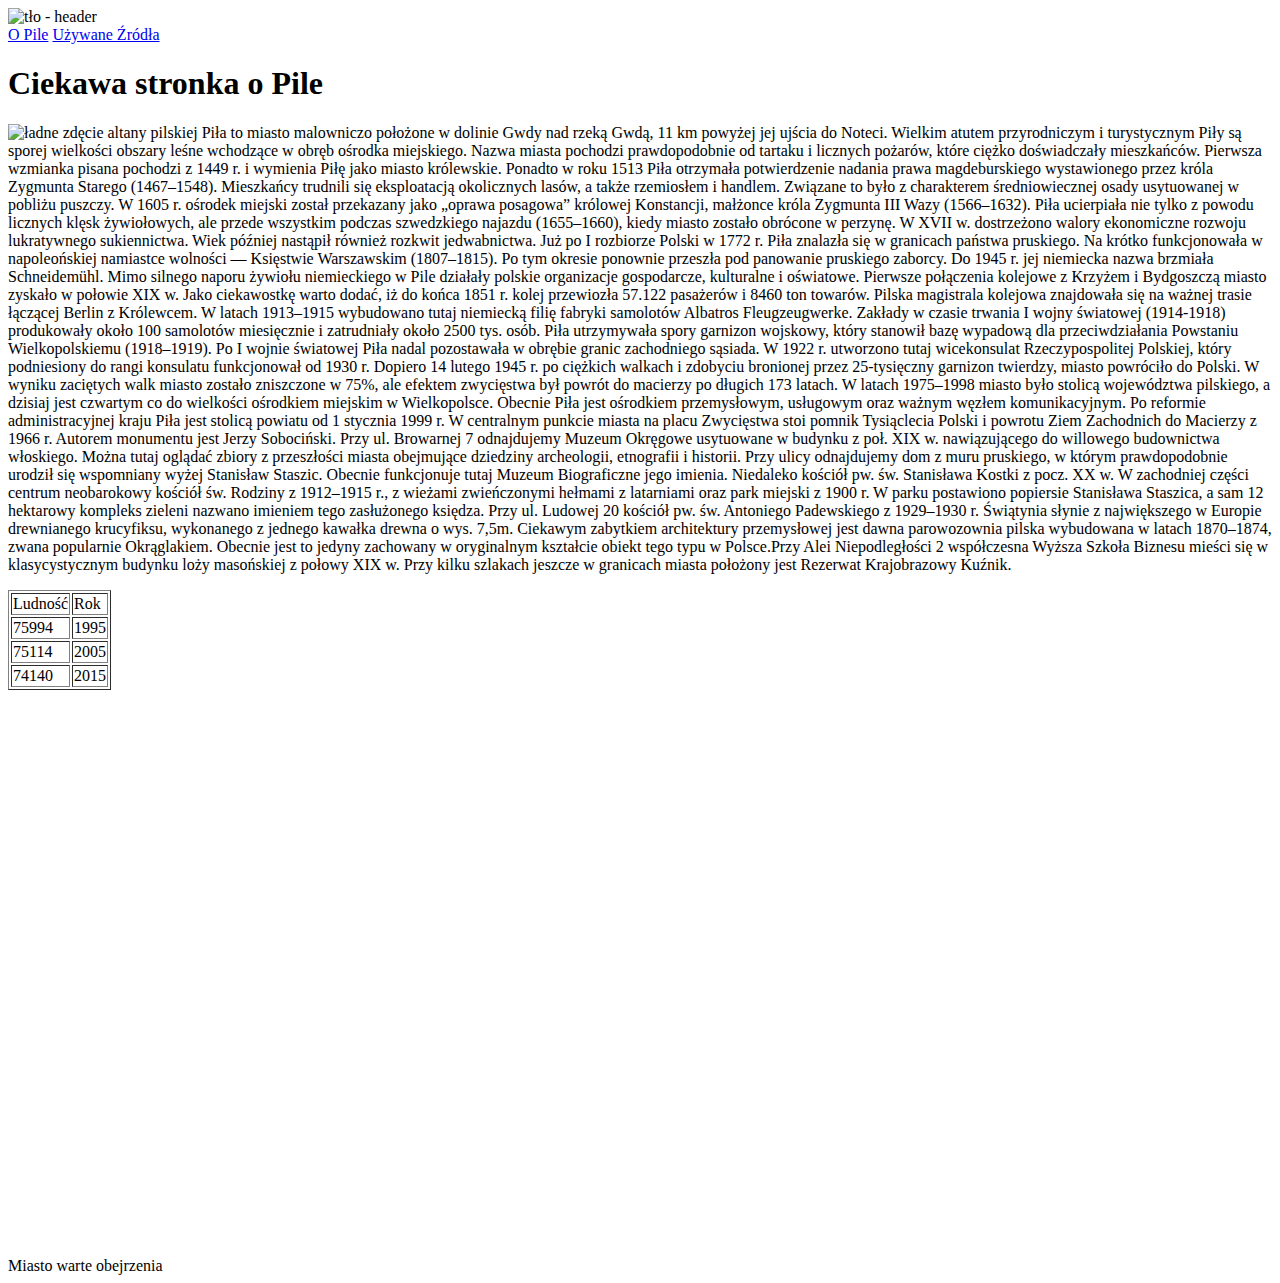
==== index.html @ e885fc86 "Update index.html" ====
<!DOCTYPE html>
<html lang="pl">
<head>
    <meta charset="UTF-8">
    <meta name="viewport" content="width=device-width, initial-scale=1.0">
    <title>Piła-miasto bez tajemnic</title>
    <link rel="icon" type="image/png" sizes="16x16" href="/favicon-16x16.png">
	<link rel="stylesheet" href="style.css">
    </head>
    <body>
    <div id="wrapper"> 
        <header>
		<img class="big" src="tło.jpg" alt="tło - header"/>
		</header>
		<nav>
		<a class="menu active" href="index.html">O Pile</a>
		<a class="menu" href="źródła.html">Używane Źródła</a>
		
		</nav>
		<section>
		<article>
		<h1>Ciekawa stronka o Pile</h1>
		<p><img class="down" src="zdjątko.jpg" alt="ładne zdęcie altany pilskiej"/> Piła to miasto malowniczo położone w dolinie Gwdy nad rzeką Gwdą, 11 km powyżej jej ujścia do Noteci. Wielkim atutem przyrodniczym i turystycznym Piły są sporej wielkości obszary leśne wchodzące w obręb ośrodka miejskiego. Nazwa miasta pochodzi prawdopodobnie od tartaku i licznych pożarów, które ciężko doświadczały mieszkańców. Pierwsza wzmianka pisana pochodzi z 1449 r. i wymienia Piłę jako miasto królewskie. Ponadto w roku 1513 Piła otrzymała potwierdzenie nadania prawa magdeburskiego wystawionego przez króla Zygmunta Starego (1467–1548). Mieszkańcy trudnili się eksploatacją okolicznych lasów, a także rzemiosłem i handlem. Związane to było z charakterem średniowiecznej osady usytuowanej w pobliżu puszczy. W 1605 r. ośrodek miejski został przekazany jako „oprawa posagowa” królowej Konstancji, małżonce króla Zygmunta III Wazy (1566–1632).
Piła ucierpiała nie tylko z powodu licznych klęsk żywiołowych, ale przede wszystkim podczas szwedzkiego najazdu (1655–1660), kiedy miasto zostało obrócone w perzynę. W XVII w. dostrzeżono walory ekonomiczne rozwoju lukratywnego sukiennictwa. Wiek później nastąpił również rozkwit jedwabnictwa.
Już po I rozbiorze Polski w 1772 r. Piła znalazła się w granicach państwa pruskiego. Na krótko funkcjonowała w napoleońskiej namiastce wolności — Księstwie Warszawskim (1807–1815). Po tym okresie ponownie przeszła pod panowanie pruskiego zaborcy. Do 1945 r. jej niemiecka nazwa brzmiała Schneidemühl. Mimo silnego naporu żywiołu niemieckiego w Pile działały polskie organizacje gospodarcze, kulturalne i oświatowe.
Pierwsze połączenia kolejowe z Krzyżem i Bydgoszczą miasto zyskało w połowie XIX w. Jako ciekawostkę warto dodać, iż do końca 1851 r. kolej przewiozła 57.122 pasażerów i 8460 ton towarów. Pilska magistrala kolejowa znajdowała się na ważnej trasie łączącej Berlin z Królewcem.
W latach 1913–1915 wybudowano tutaj niemiecką filię fabryki samolotów Albatros Fleugzeugwerke. Zakłady w czasie trwania I wojny światowej (1914-1918) produkowały około 100 samolotów miesięcznie i zatrudniały około 2500 tys. osób. Piła utrzymywała spory garnizon wojskowy, który stanowił bazę wypadową dla przeciwdziałania Powstaniu Wielkopolskiemu (1918–1919).
Po I wojnie światowej Piła nadal pozostawała w obrębie granic zachodniego sąsiada. W 1922 r. utworzono tutaj wicekonsulat Rzeczypospolitej Polskiej, który podniesiony do rangi konsulatu funkcjonował od 1930 r. Dopiero 14 lutego 1945 r. po ciężkich walkach i zdobyciu bronionej przez 25-tysięczny garnizon twierdzy, miasto powróciło do Polski. W wyniku zaciętych walk miasto zostało zniszczone w 75%, ale efektem zwycięstwa był powrót do macierzy po długich 173 latach.
W latach 1975–1998 miasto było stolicą województwa pilskiego, a dzisiaj jest czwartym co do wielkości ośrodkiem miejskim w Wielkopolsce. Obecnie Piła jest ośrodkiem przemysłowym, usługowym oraz ważnym węzłem komunikacyjnym.  Po reformie administracyjnej kraju Piła jest stolicą powiatu od 1 stycznia 1999 r.
W centralnym punkcie miasta na placu Zwycięstwa stoi pomnik Tysiąclecia Polski i powrotu Ziem Zachodnich do Macierzy z 1966 r. Autorem monumentu jest Jerzy Sobociński.
Przy ul. Browarnej 7 odnajdujemy Muzeum Okręgowe usytuowane w budynku z poł. XIX w. nawiązującego do willowego budownictwa włoskiego. Można tutaj oglądać zbiory z przeszłości miasta obejmujące dziedziny archeologii, etnografii i historii.
Przy ulicy odnajdujemy dom z muru pruskiego, w którym prawdopodobnie urodził się wspomniany wyżej Stanisław Staszic. Obecnie funkcjonuje tutaj Muzeum Biograficzne jego imienia.
Niedaleko kościół pw. św. Stanisława Kostki z pocz. XX w.
W zachodniej części centrum neobarokowy kościół św. Rodziny z 1912–1915 r., z wieżami zwieńczonymi hełmami z latarniami oraz park miejski z 1900 r. W parku postawiono popiersie Stanisława Staszica, a sam 12 hektarowy kompleks zieleni nazwano imieniem tego zasłużonego księdza.
Przy ul. Ludowej 20 kościół pw. św. Antoniego Padewskiego z 1929–1930 r. Świątynia słynie z największego w Europie drewnianego krucyfiksu, wykonanego z jednego kawałka drewna o wys. 7,5m.
Ciekawym zabytkiem architektury przemysłowej jest dawna parowozownia pilska wybudowana w latach 1870–1874, zwana popularnie Okrąglakiem. Obecnie jest to jedyny zachowany w oryginalnym kształcie obiekt tego typu w Polsce.Przy Alei Niepodległości 2 współczesna Wyższa Szkoła Biznesu mieści się w klasycystycznym budynku loży masońskiej z połowy XIX w.
Przy kilku szlakach jeszcze w granicach miasta położony jest Rezerwat Krajobrazowy Kuźnik.</p>
<table border="1">
<tbody> 
<tr><td>Ludność</td><td>Rok</td></tr>
<tr><td>75994</td><td>1995</td></tr>
<tr><td>75114</td><td>2005</td></tr>
<tr><td>74140</td><td>2015</td></tr>
</tbody>
</table>

		</article>
		<iframe width="1000" height="563" 
		src="https://www.youtube.com/embed/mWO0oQeR9BU" frameborder="0" 
		allow="accelerometer; autoplay; clipboard-write; encrypted-media; gyroscope; 
		picture-in-picture" allowfullscreen></iframe>
		</section>
		<footer>Miasto warte obejrzenia</footer>
    </div>
    </body>
</html>
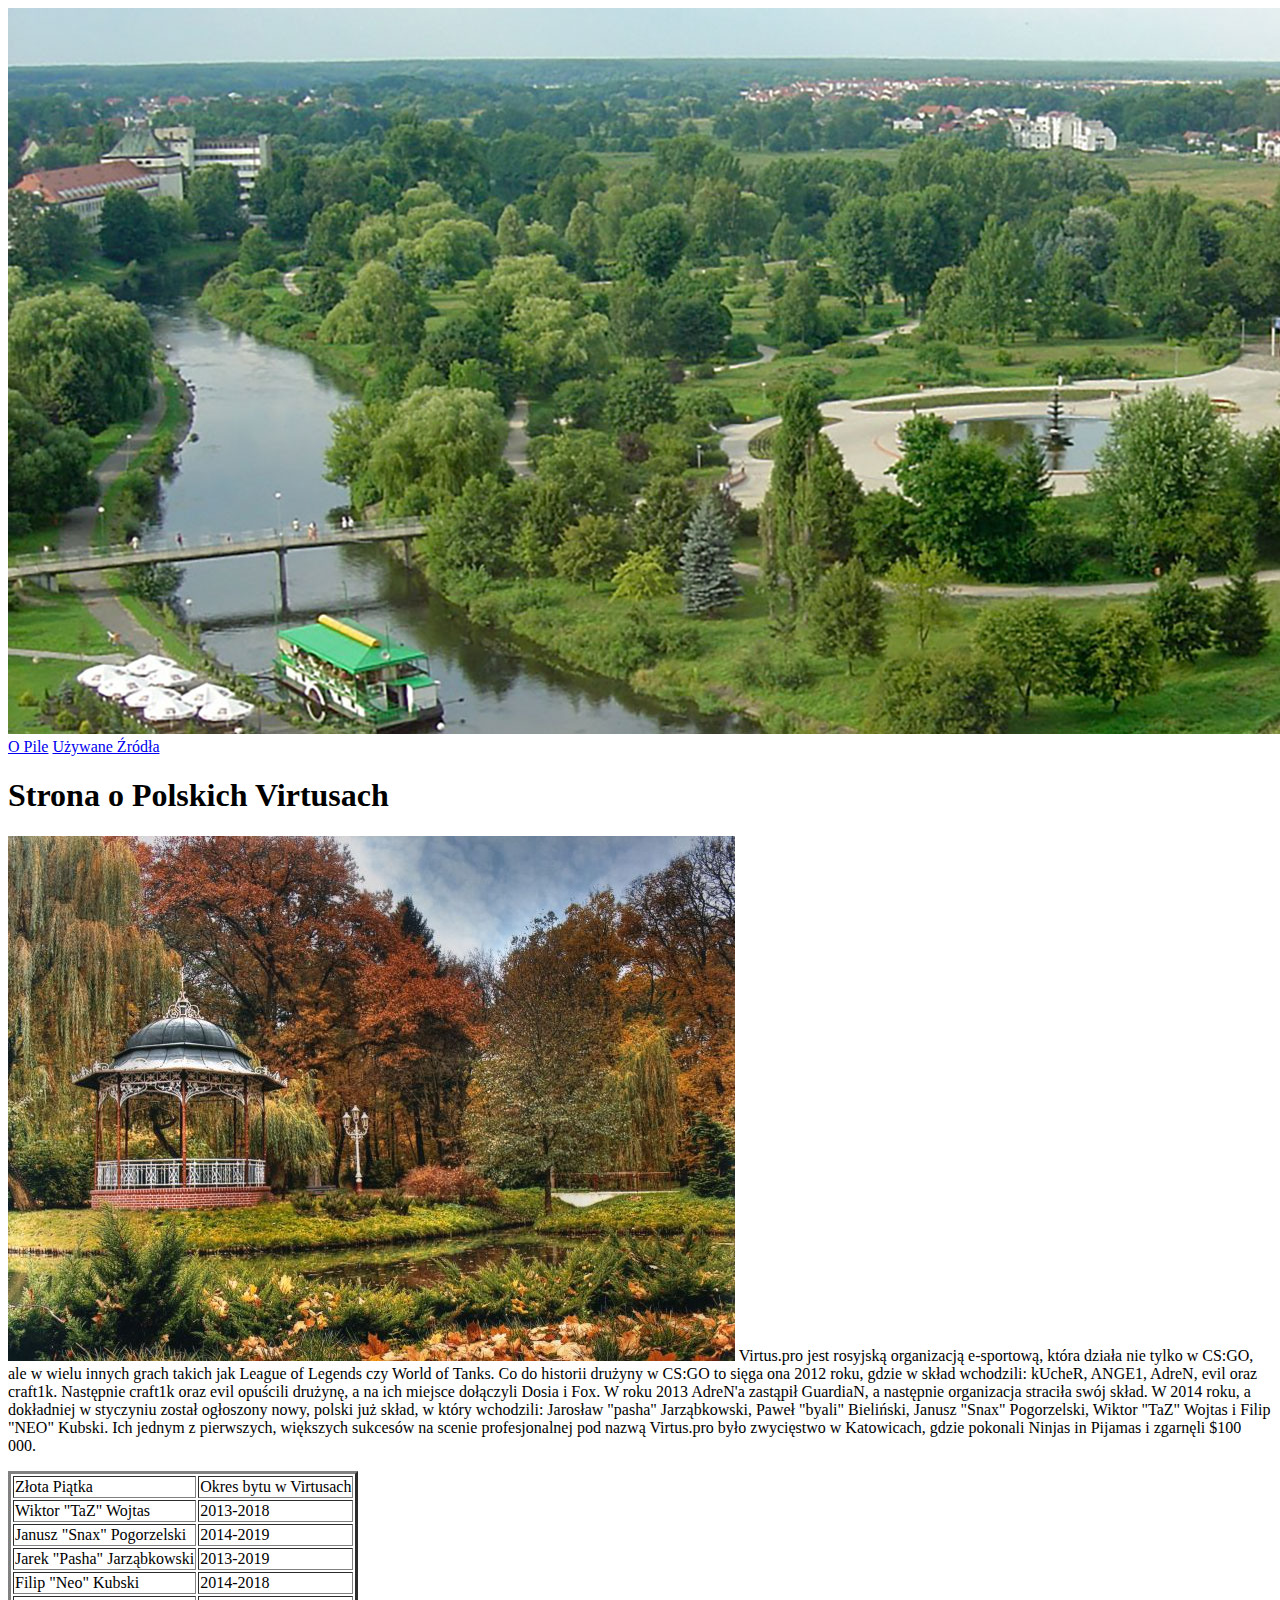
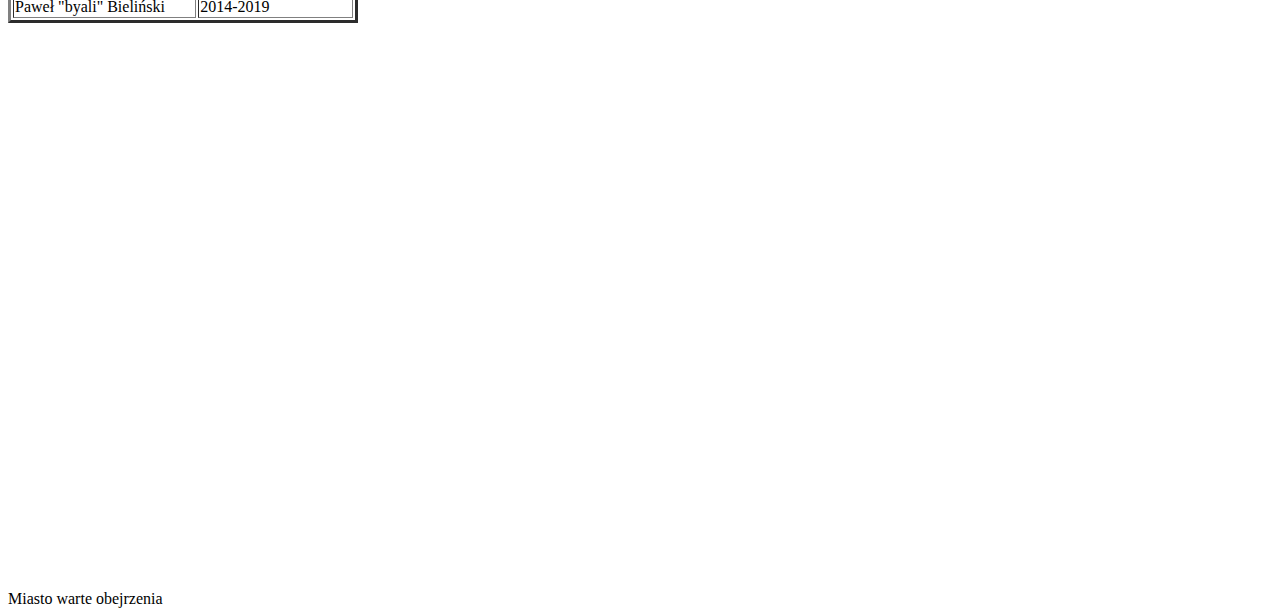
==== commit f9558a20: "Update index.html" ====
--- a/index.html
+++ b/index.html
@@ -3,7 +3,7 @@
 <head>
     <meta charset="UTF-8">
     <meta name="viewport" content="width=device-width, initial-scale=1.0">
-    <title>Piła-miasto bez tajemnic</title>
+    <title>Historia Virtus Pro</title>
     <link rel="icon" type="image/png" sizes="16x16" href="/favicon-16x16.png">
 	<link rel="stylesheet" href="style.css">
     </head>
@@ -19,28 +19,17 @@
 		</nav>
 		<section>
 		<article>
-		<h1>Ciekawa stronka o Pile</h1>
-		<p><img class="down" src="zdjątko.jpg" alt="ładne zdęcie altany pilskiej"/> Piła to miasto malowniczo położone w dolinie Gwdy nad rzeką Gwdą, 11 km powyżej jej ujścia do Noteci. Wielkim atutem przyrodniczym i turystycznym Piły są sporej wielkości obszary leśne wchodzące w obręb ośrodka miejskiego. Nazwa miasta pochodzi prawdopodobnie od tartaku i licznych pożarów, które ciężko doświadczały mieszkańców. Pierwsza wzmianka pisana pochodzi z 1449 r. i wymienia Piłę jako miasto królewskie. Ponadto w roku 1513 Piła otrzymała potwierdzenie nadania prawa magdeburskiego wystawionego przez króla Zygmunta Starego (1467–1548). Mieszkańcy trudnili się eksploatacją okolicznych lasów, a także rzemiosłem i handlem. Związane to było z charakterem średniowiecznej osady usytuowanej w pobliżu puszczy. W 1605 r. ośrodek miejski został przekazany jako „oprawa posagowa” królowej Konstancji, małżonce króla Zygmunta III Wazy (1566–1632).
-Piła ucierpiała nie tylko z powodu licznych klęsk żywiołowych, ale przede wszystkim podczas szwedzkiego najazdu (1655–1660), kiedy miasto zostało obrócone w perzynę. W XVII w. dostrzeżono walory ekonomiczne rozwoju lukratywnego sukiennictwa. Wiek później nastąpił również rozkwit jedwabnictwa.
-Już po I rozbiorze Polski w 1772 r. Piła znalazła się w granicach państwa pruskiego. Na krótko funkcjonowała w napoleońskiej namiastce wolności — Księstwie Warszawskim (1807–1815). Po tym okresie ponownie przeszła pod panowanie pruskiego zaborcy. Do 1945 r. jej niemiecka nazwa brzmiała Schneidemühl. Mimo silnego naporu żywiołu niemieckiego w Pile działały polskie organizacje gospodarcze, kulturalne i oświatowe.
-Pierwsze połączenia kolejowe z Krzyżem i Bydgoszczą miasto zyskało w połowie XIX w. Jako ciekawostkę warto dodać, iż do końca 1851 r. kolej przewiozła 57.122 pasażerów i 8460 ton towarów. Pilska magistrala kolejowa znajdowała się na ważnej trasie łączącej Berlin z Królewcem.
-W latach 1913–1915 wybudowano tutaj niemiecką filię fabryki samolotów Albatros Fleugzeugwerke. Zakłady w czasie trwania I wojny światowej (1914-1918) produkowały około 100 samolotów miesięcznie i zatrudniały około 2500 tys. osób. Piła utrzymywała spory garnizon wojskowy, który stanowił bazę wypadową dla przeciwdziałania Powstaniu Wielkopolskiemu (1918–1919).
-Po I wojnie światowej Piła nadal pozostawała w obrębie granic zachodniego sąsiada. W 1922 r. utworzono tutaj wicekonsulat Rzeczypospolitej Polskiej, który podniesiony do rangi konsulatu funkcjonował od 1930 r. Dopiero 14 lutego 1945 r. po ciężkich walkach i zdobyciu bronionej przez 25-tysięczny garnizon twierdzy, miasto powróciło do Polski. W wyniku zaciętych walk miasto zostało zniszczone w 75%, ale efektem zwycięstwa był powrót do macierzy po długich 173 latach.
-W latach 1975–1998 miasto było stolicą województwa pilskiego, a dzisiaj jest czwartym co do wielkości ośrodkiem miejskim w Wielkopolsce. Obecnie Piła jest ośrodkiem przemysłowym, usługowym oraz ważnym węzłem komunikacyjnym.  Po reformie administracyjnej kraju Piła jest stolicą powiatu od 1 stycznia 1999 r.
-W centralnym punkcie miasta na placu Zwycięstwa stoi pomnik Tysiąclecia Polski i powrotu Ziem Zachodnich do Macierzy z 1966 r. Autorem monumentu jest Jerzy Sobociński.
-Przy ul. Browarnej 7 odnajdujemy Muzeum Okręgowe usytuowane w budynku z poł. XIX w. nawiązującego do willowego budownictwa włoskiego. Można tutaj oglądać zbiory z przeszłości miasta obejmujące dziedziny archeologii, etnografii i historii.
-Przy ulicy odnajdujemy dom z muru pruskiego, w którym prawdopodobnie urodził się wspomniany wyżej Stanisław Staszic. Obecnie funkcjonuje tutaj Muzeum Biograficzne jego imienia.
-Niedaleko kościół pw. św. Stanisława Kostki z pocz. XX w.
-W zachodniej części centrum neobarokowy kościół św. Rodziny z 1912–1915 r., z wieżami zwieńczonymi hełmami z latarniami oraz park miejski z 1900 r. W parku postawiono popiersie Stanisława Staszica, a sam 12 hektarowy kompleks zieleni nazwano imieniem tego zasłużonego księdza.
-Przy ul. Ludowej 20 kościół pw. św. Antoniego Padewskiego z 1929–1930 r. Świątynia słynie z największego w Europie drewnianego krucyfiksu, wykonanego z jednego kawałka drewna o wys. 7,5m.
-Ciekawym zabytkiem architektury przemysłowej jest dawna parowozownia pilska wybudowana w latach 1870–1874, zwana popularnie Okrąglakiem. Obecnie jest to jedyny zachowany w oryginalnym kształcie obiekt tego typu w Polsce.Przy Alei Niepodległości 2 współczesna Wyższa Szkoła Biznesu mieści się w klasycystycznym budynku loży masońskiej z połowy XIX w.
-Przy kilku szlakach jeszcze w granicach miasta położony jest Rezerwat Krajobrazowy Kuźnik.</p>
-<table border="1">
+		<h1>Strona o Polskich Virtusach</h1>
+		<p><img class="down" src="zdjątko.jpg" alt="ładne zdęcie altany pilskiej"/> Virtus.pro jest rosyjską organizacją e-sportową, która działa nie tylko w CS:GO, ale w wielu innych grach takich jak League of Legends czy World of Tanks. Co do historii drużyny w CS:GO to sięga ona 2012 roku, gdzie w skład wchodzili: kUcheR, ANGE1, AdreN, evil oraz craft1k. Następnie craft1k oraz evil opuścili drużynę, a na ich miejsce dołączyli Dosia i Fox. W roku 2013 AdreN'a zastąpił GuardiaN, a następnie organizacja straciła swój skład.
+W 2014 roku, a dokładniej w styczyniu został ogłoszony nowy, polski już skład, w który wchodzili: Jarosław "pasha" Jarząbkowski, Paweł "byali" Bieliński, Janusz "Snax" Pogorzelski, Wiktor "TaZ" Wojtas i Filip "NEO" Kubski. Ich jednym z pierwszych, większych sukcesów na scenie profesjonalnej pod nazwą Virtus.pro było zwycięstwo w Katowicach, gdzie pokonali Ninjas in Pijamas i zgarnęli $100 000.</p>
+<table border="3">
 <tbody> 
-<tr><td>Ludność</td><td>Rok</td></tr>
-<tr><td>75994</td><td>1995</td></tr>
-<tr><td>75114</td><td>2005</td></tr>
-<tr><td>74140</td><td>2015</td></tr>
+<tr><td>Złota Piątka</td><td>Okres bytu w Virtusach</td></tr>
+<tr><td>Wiktor "TaZ" Wojtas</td><td>2013-2018</td></tr>
+<tr><td>Janusz "Snax" Pogorzelski</td><td>2014-2019</td></tr>
+<tr><td>Jarek "Pasha" Jarząbkowski</td><td>2013-2019</td></tr>
+<tr><td>Filip "Neo" Kubski</td><td>2014-2018</td></tr>
+<tr><td>Paweł "byali" Bieliński</td><td>2014-2019</td></tr>
 </tbody>
 </table>
 
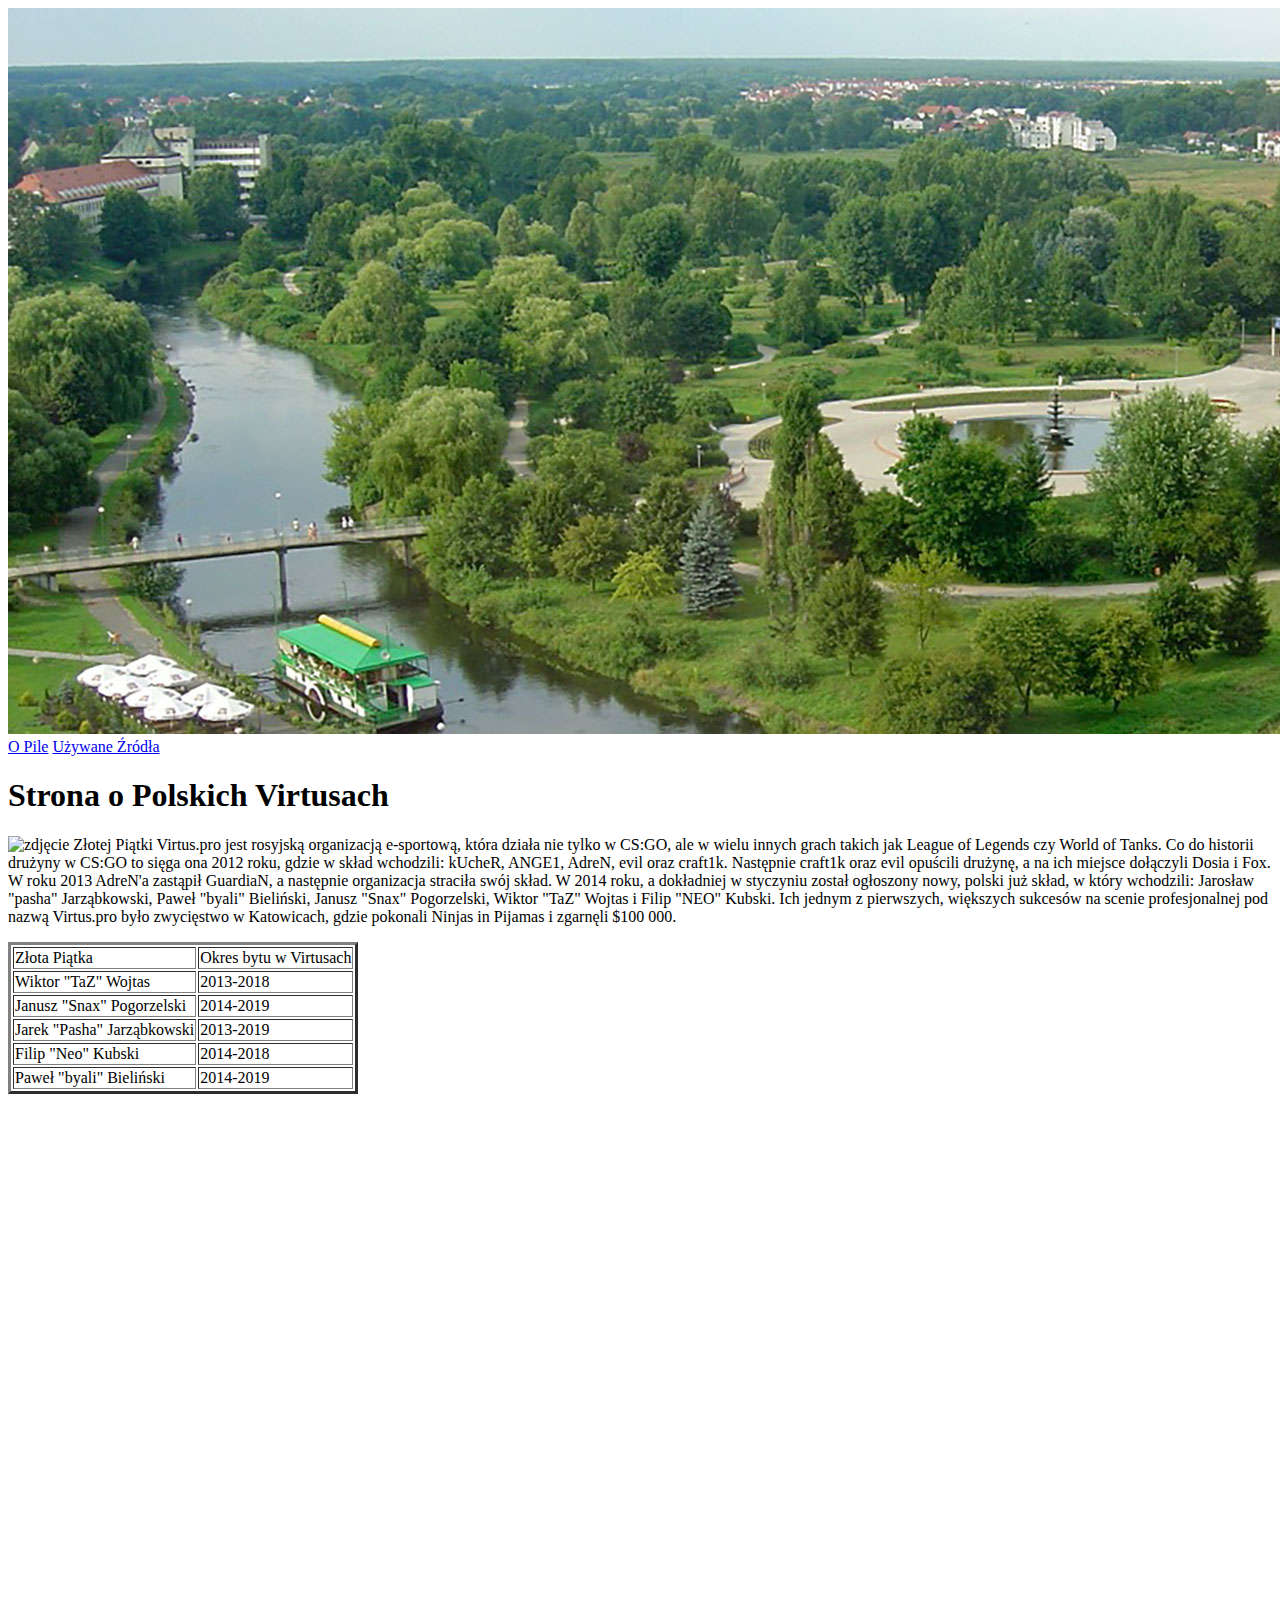
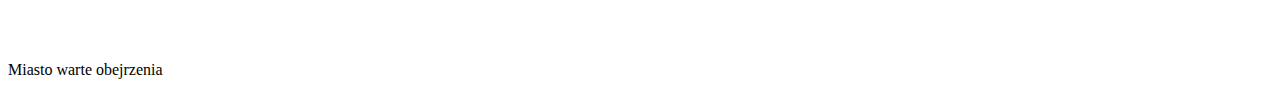
==== commit a6b47592: "Update index.html" ====
--- a/index.html
+++ b/index.html
@@ -20,7 +20,7 @@
 		<section>
 		<article>
 		<h1>Strona o Polskich Virtusach</h1>
-		<p><img class="down" src="zdjątko.jpg" alt="ładne zdęcie altany pilskiej"/> Virtus.pro jest rosyjską organizacją e-sportową, która działa nie tylko w CS:GO, ale w wielu innych grach takich jak League of Legends czy World of Tanks. Co do historii drużyny w CS:GO to sięga ona 2012 roku, gdzie w skład wchodzili: kUcheR, ANGE1, AdreN, evil oraz craft1k. Następnie craft1k oraz evil opuścili drużynę, a na ich miejsce dołączyli Dosia i Fox. W roku 2013 AdreN'a zastąpił GuardiaN, a następnie organizacja straciła swój skład.
+		<p><img src="https://img.redbull.com/images/q_auto,f_auto/redbullcom/2015/03/07/1331709937126_2/virtus.pro.jpg" alt="zdjęcie Złotej Piątki"/> Virtus.pro jest rosyjską organizacją e-sportową, która działa nie tylko w CS:GO, ale w wielu innych grach takich jak League of Legends czy World of Tanks. Co do historii drużyny w CS:GO to sięga ona 2012 roku, gdzie w skład wchodzili: kUcheR, ANGE1, AdreN, evil oraz craft1k. Następnie craft1k oraz evil opuścili drużynę, a na ich miejsce dołączyli Dosia i Fox. W roku 2013 AdreN'a zastąpił GuardiaN, a następnie organizacja straciła swój skład.
 W 2014 roku, a dokładniej w styczyniu został ogłoszony nowy, polski już skład, w który wchodzili: Jarosław "pasha" Jarząbkowski, Paweł "byali" Bieliński, Janusz "Snax" Pogorzelski, Wiktor "TaZ" Wojtas i Filip "NEO" Kubski. Ich jednym z pierwszych, większych sukcesów na scenie profesjonalnej pod nazwą Virtus.pro było zwycięstwo w Katowicach, gdzie pokonali Ninjas in Pijamas i zgarnęli $100 000.</p>
 <table border="3">
 <tbody> 
